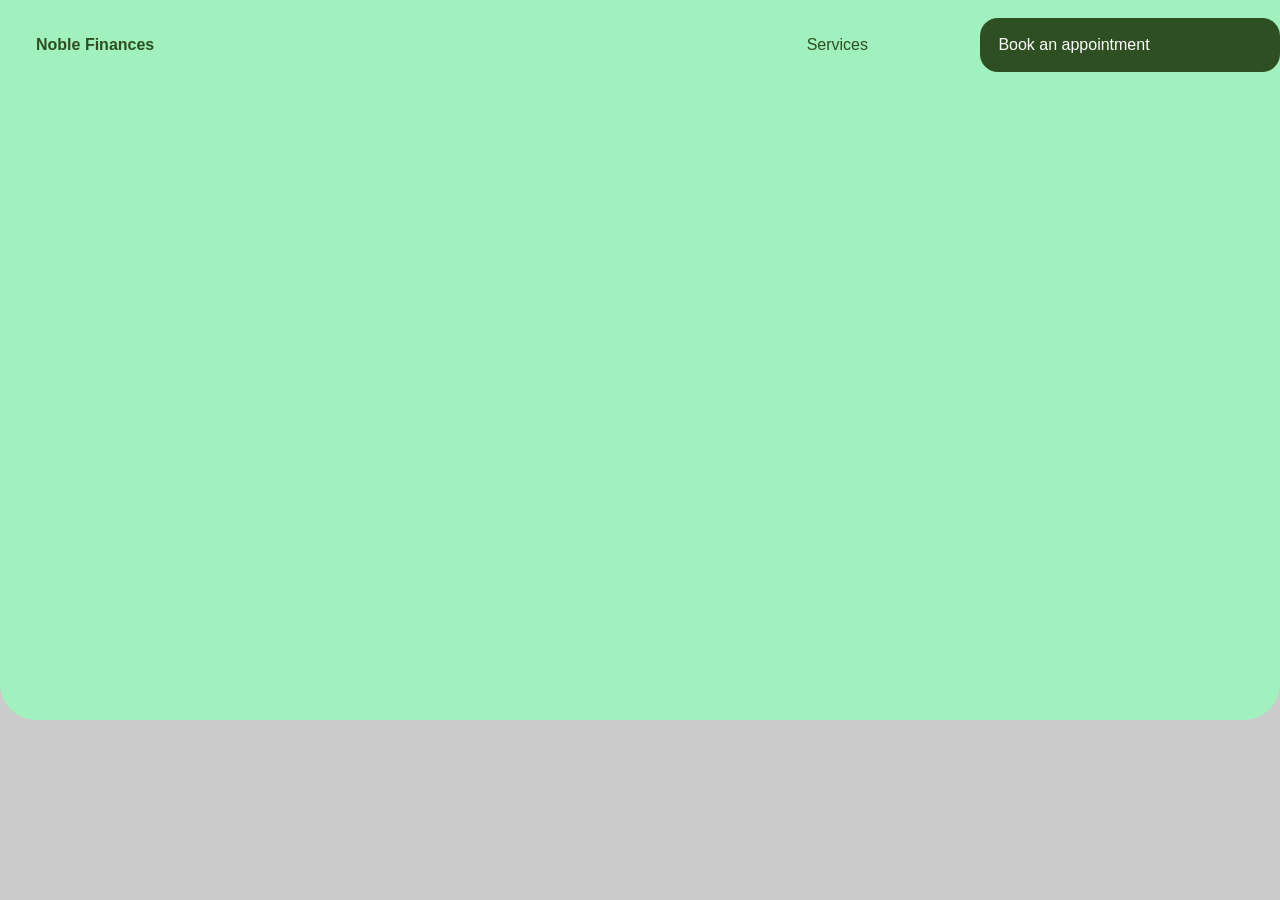
==== WEB/ukol.html @ 0ba062ed "vytvoreni webu" ====
<!doctype html>
<html lang="en">
  <head>
    <meta charset="UTF-8" />
    <meta name="viewport" content="width=device-width, initial-scale=1.0" />
    <title>Document</title>
  </head>
  <style>
    body {
      background-color: #cbcbcb;
      width: auto;
      margin: auto;
      font-family:
        Work Sans,
        sans-serif;
    }
    .horni_zeleny_blok {
      background-color: #a0f1bd;
      width: auto;
      margin: auto;
      height: 40rlh;
      border-bottom-right-radius: 2rlh;
      border-bottom-left-radius: 2rlh;
    }
    nav {
      display: grid;
      grid-template-columns: auto auto auto;
      align-items: center;
      padding-top: 1rlh;
      color:#2e4f21;
    }
    .services {
      margin-left: 30rlh;
    }
    .noble-finances {
      margin-left: 2rlh;
      font-weight: bold;
    }
    .book-appointment {
      background-color: #2e4f21;
      color: white;
      padding: 1rlh;
      padding-right: -2rlh;
      border-radius: 1rlh;
    }
  </style>
  <body>
    <div class="horni_zeleny_blok">
      <nav>
        <span class="noble-finances">Noble Finances</span>
        <span class="services">Services</span>
        <span class="book-appointment">Book an appointment</span>
      </nav>
    </div>
  </body>
</html>
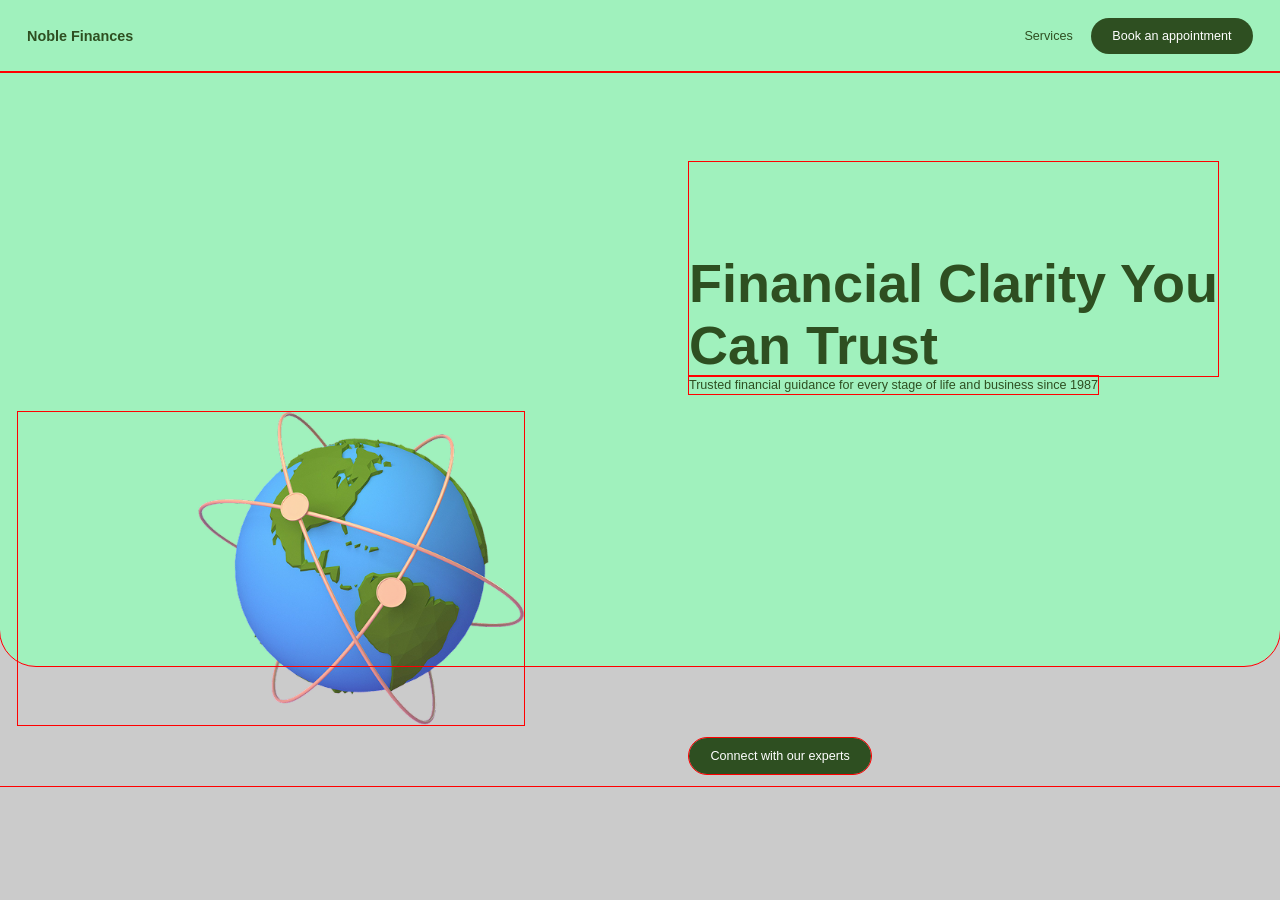
==== commit f9057fa6: "ukol - vylepseni , zacatek home page" ====
--- a/WEB/ukol.html
+++ b/WEB/ukol.html
@@ -3,54 +3,148 @@
   <head>
     <meta charset="UTF-8" />
     <meta name="viewport" content="width=device-width, initial-scale=1.0" />
-    <title>Document</title>
+    <title>Noble Finances</title>
+    <style>
+      body {
+        background-color: #cbcbcb;
+        margin: 0;
+        font-size: 0.7rlh;
+        font-family: "Work Sans", sans-serif;
+        overflow-x: hidden;
+      }
+
+      .horni_zeleny_blok {
+        background-color: #a0f1bd;
+        height: 37rlh;
+        border-bottom-right-radius: 2rlh;
+        border-bottom-left-radius: 2rlh;
+        outline: 1px solid red;
+      }
+
+      nav {
+        display: grid;
+        grid-template-columns: 1fr auto auto;
+        column-gap: 1rlh;
+        align-items: center;
+        padding: 1rlh 1.5rlh;
+        color: #2e4f21;
+        outline: 1px solid red;
+      }
+
+      .noble-finances {
+        justify-self: start;
+        font-size: 0.8rlh;
+        font-weight: bold;
+        cursor: pointer;
+      }
+
+      .services {
+        justify-self: end;
+        white-space: nowrap;
+        cursor: pointer;
+      }
+
+      .book-appointment {
+        background-color: #2e4f21;
+        color: white;
+        padding: 0.6rlh 1.2rlh;
+        border-radius: 1rlh;
+        justify-self: end;
+        white-space: nowrap;
+        transition:
+          background-color 0.3s,
+          color 0.3s;
+        cursor: pointer;
+      }
+      .book-appointment:hover {
+        background-color: #fdfdfd;
+        color: #2e4f21;
+      }
+
+      @media (max-width: 768px) {
+        .appointment {
+          display: none;
+        }
+      }
+      h1 {
+        text-align: left;
+        display: grid;
+        grid-template-columns: auto;
+        justify-self: start;
+        color: #2e4f21;
+        font-size: 3rlh;
+        outline: 1px solid red;
+        padding-top: 5rlh;
+      }
+      .container {
+        display: grid;
+        grid-template-columns: auto auto;
+        justify-items: left;
+        text-align: center;
+        align-items: start;
+        column-gap: 1rlh;
+        padding-top: 3rlh;
+        outline: 1px solid red;
+        padding-left: 1rlh;
+        padding-right: 1rlh;
+      }
+      img {
+        width: 50%;
+        height: auto;
+        outline: 1px solid red;
+        padding-left: 10rlh;
+      }
+      .description {
+        text-align: left;
+        color: #2e4f21;
+        outline: 1px solid red;
+        align-self: start;
+        line-height: 1rlh;
+        margin: 0;
+        margin-bottom: 1rlh;
+        margin-top: -2rlh;
+      }
+      .connect {
+        background-color: #2e4f21;
+        color: white;
+        padding: 0.6rlh 1.2rlh;
+        border-radius: 1rlh;
+        white-space: nowrap;
+        transition:
+          background-color 0.3s,
+          color 0.3s;
+        cursor: pointer;
+        outline: 1px solid red;
+      }
+      .connect:hover {
+        background-color: #fdfdfd;
+        color: #2e4f21;
+      }
+    </style>
   </head>
-  <style>
-    body {
-      background-color: #cbcbcb;
-      width: auto;
-      margin: auto;
-      font-family:
-        Work Sans,
-        sans-serif;
-    }
-    .horni_zeleny_blok {
-      background-color: #a0f1bd;
-      width: auto;
-      margin: auto;
-      height: 40rlh;
-      border-bottom-right-radius: 2rlh;
-      border-bottom-left-radius: 2rlh;
-    }
-    nav {
-      display: grid;
-      grid-template-columns: auto auto auto;
-      align-items: center;
-      padding-top: 1rlh;
-      color:#2e4f21;
-    }
-    .services {
-      margin-left: 30rlh;
-    }
-    .noble-finances {
-      margin-left: 2rlh;
-      font-weight: bold;
-    }
-    .book-appointment {
-      background-color: #2e4f21;
-      color: white;
-      padding: 1rlh;
-      padding-right: -2rlh;
-      border-radius: 1rlh;
-    }
-  </style>
   <body>
     <div class="horni_zeleny_blok">
       <nav>
         <span class="noble-finances">Noble Finances</span>
         <span class="services">Services</span>
-        <span class="book-appointment">Book an appointment</span>
+        <span class="book-appointment"
+          >Book<span class="appointment"> an appointment</span></span
+        >
       </nav>
+      <div class="container">
+        <div></div>
+        <h1>
+          Financial Clarity You <br />
+          Can Trust
+        </h1>
+        <img src="Image.png" alt="zeme" />
+        <p class="description">
+          Trusted financial guidance for every stage of life and business since
+          1987
+        </p>
+        <br />
+        <p class="connect">Connect with our experts</p>
+      </div>
     </div>
   </body>
 </html>
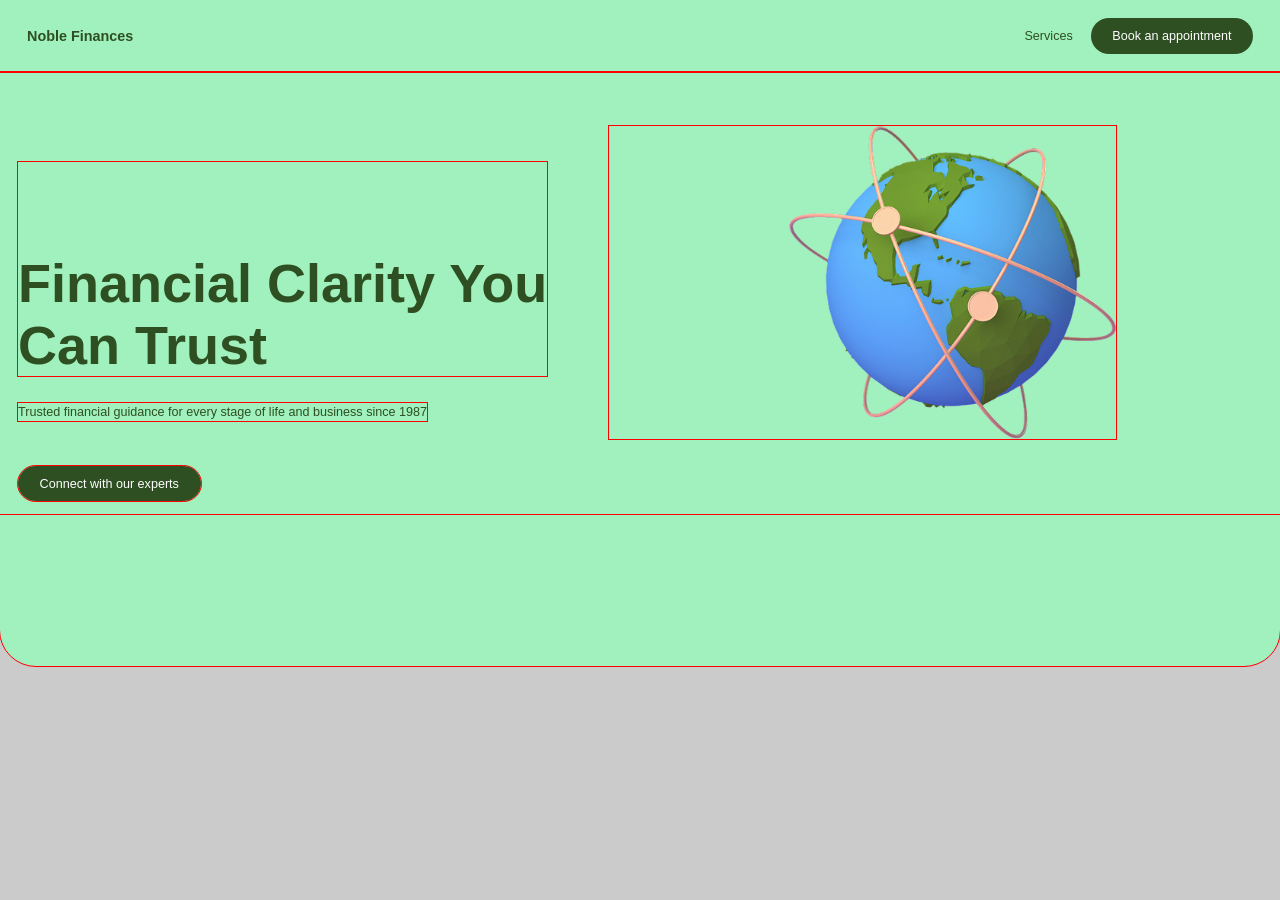
==== commit cfacb514: "ukol vylepseni zacatek stranky" ====
--- a/WEB/ukol.html
+++ b/WEB/ukol.html
@@ -132,7 +132,7 @@
         >
       </nav>
       <div class="container">
-        <div></div>
+        
         <h1>
           Financial Clarity You <br />
           Can Trust
